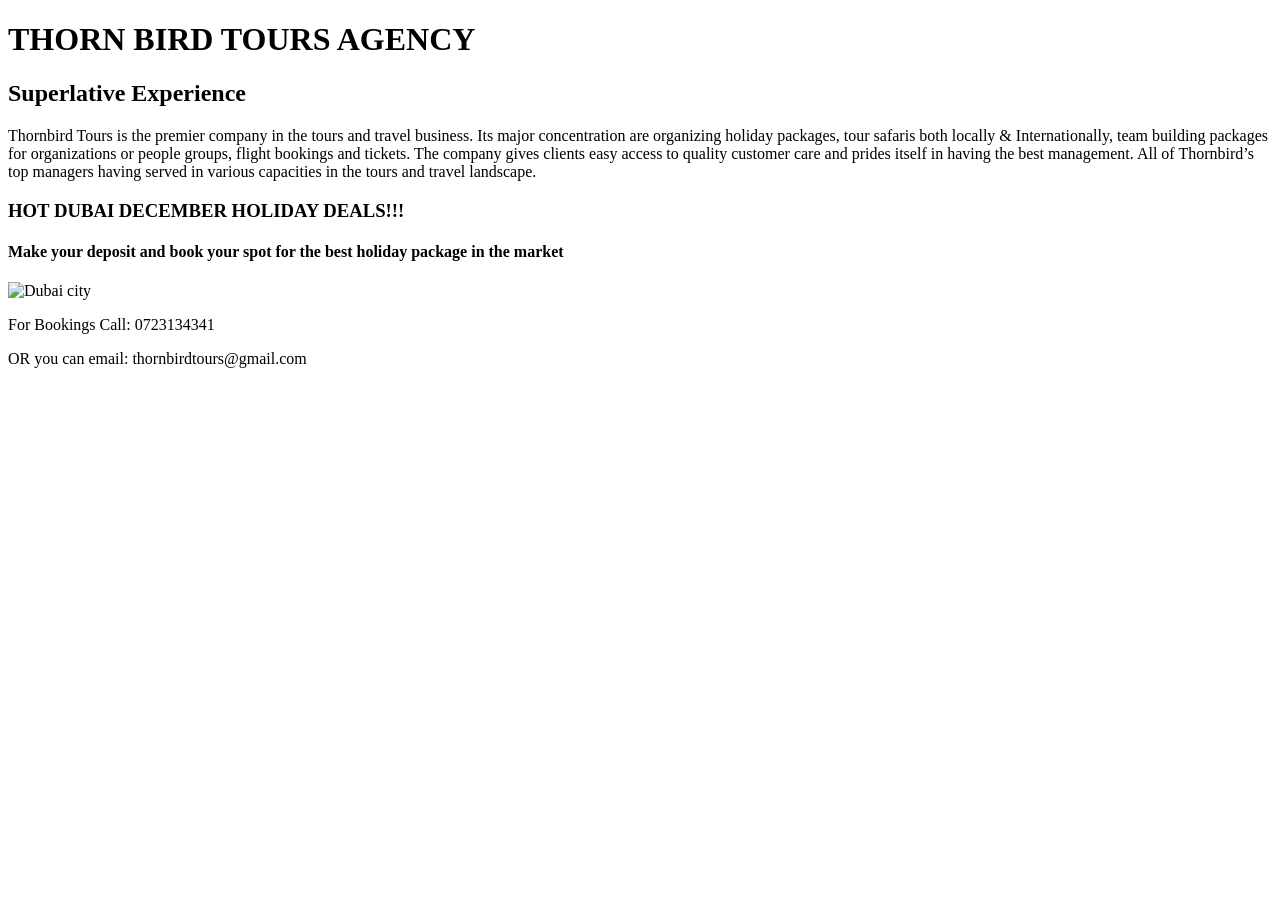
==== travel-agency.html @ 80dce663 "initial page set up" ====
<!DOCTYPE html>
<html>
  <head>
    <title>Tours Agency Website</title>
  </head>
  <body>
    <h1>THORN BIRD TOURS AGENCY</h1>
    <h2>Superlative Experience</h2>
    <p>Thornbird Tours is the premier company in the tours and travel business. Its major concentration are
      organizing holiday packages, tour safaris both locally & Internationally,
      team building packages for organizations or people groups, flight bookings and tickets.
      The company gives clients easy access to quality customer care and  prides itself in having the best management.
      All of Thornbird’s top managers having served in various capacities in the tours and travel landscape.</p>
    <h3>HOT DUBAI DECEMBER HOLIDAY DEALS!!!</h3>
    <h4>Make your deposit and book your spot for the best holiday package in the market</h4>
    <img src="images/dubai.jpg" alt="Dubai city">
    


    <p>For Bookings Call: 0723134341</p>
    <p>OR you can email: thornbirdtours@gmail.com</p>
  </body>





</html>
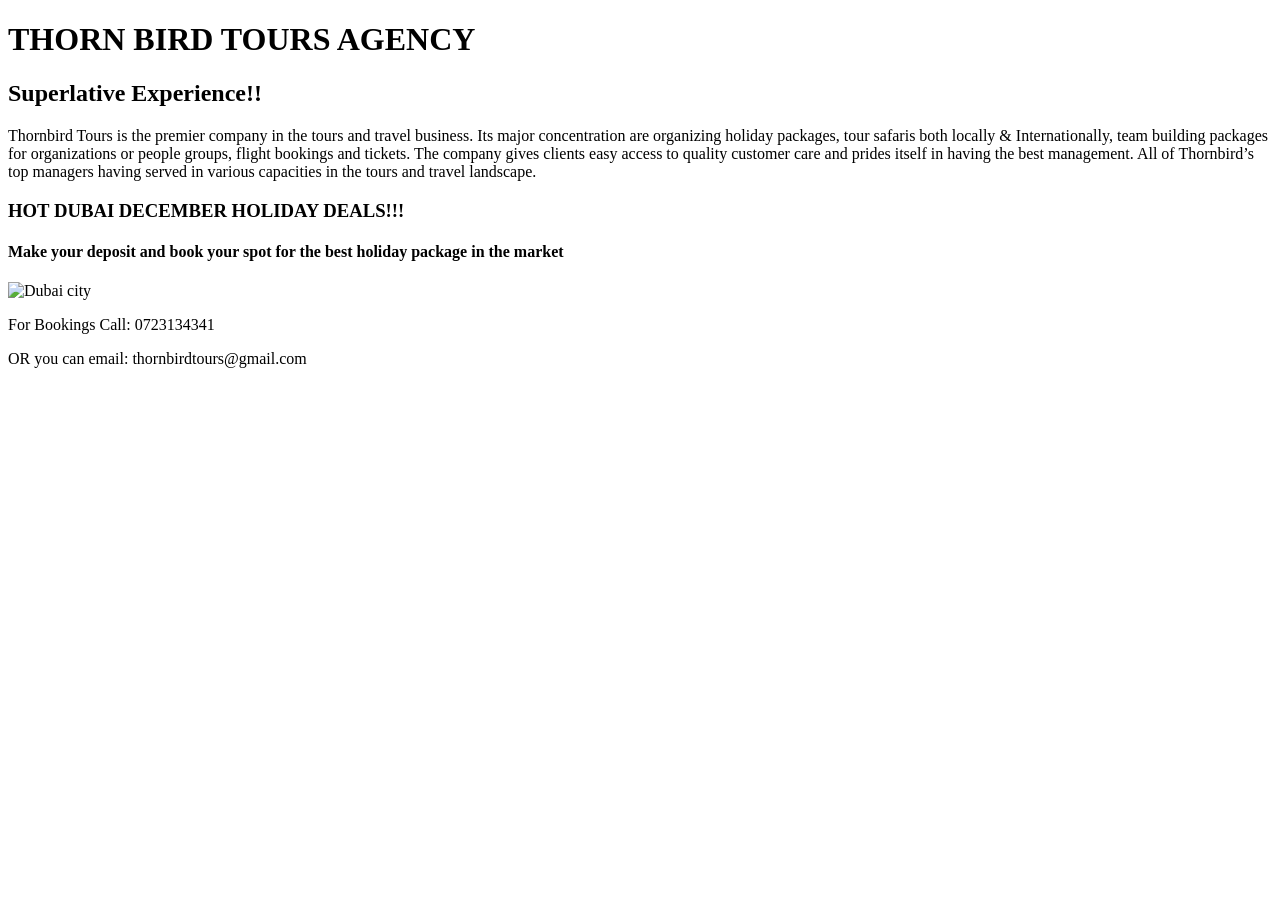
==== commit 95c8ff67: "Add font colour to h3" ====
--- a/travel-agency.html
+++ b/travel-agency.html
@@ -2,10 +2,11 @@
 <html>
   <head>
     <title>Tours Agency Website</title>
+    <link href="css/styles.css" rel="stylesheet" type="text/css">
   </head>
   <body>
     <h1>THORN BIRD TOURS AGENCY</h1>
-    <h2>Superlative Experience</h2>
+    <h2>Superlative Experience!!</h2>
     <p>Thornbird Tours is the premier company in the tours and travel business. Its major concentration are
       organizing holiday packages, tour safaris both locally & Internationally,
       team building packages for organizations or people groups, flight bookings and tickets.
@@ -14,15 +15,10 @@
     <h3>HOT DUBAI DECEMBER HOLIDAY DEALS!!!</h3>
     <h4>Make your deposit and book your spot for the best holiday package in the market</h4>
     <img src="images/dubai.jpg" alt="Dubai city">
-    
+
 
 
     <p>For Bookings Call: 0723134341</p>
     <p>OR you can email: thornbirdtours@gmail.com</p>
   </body>
-
-
-
-
-
 </html>
